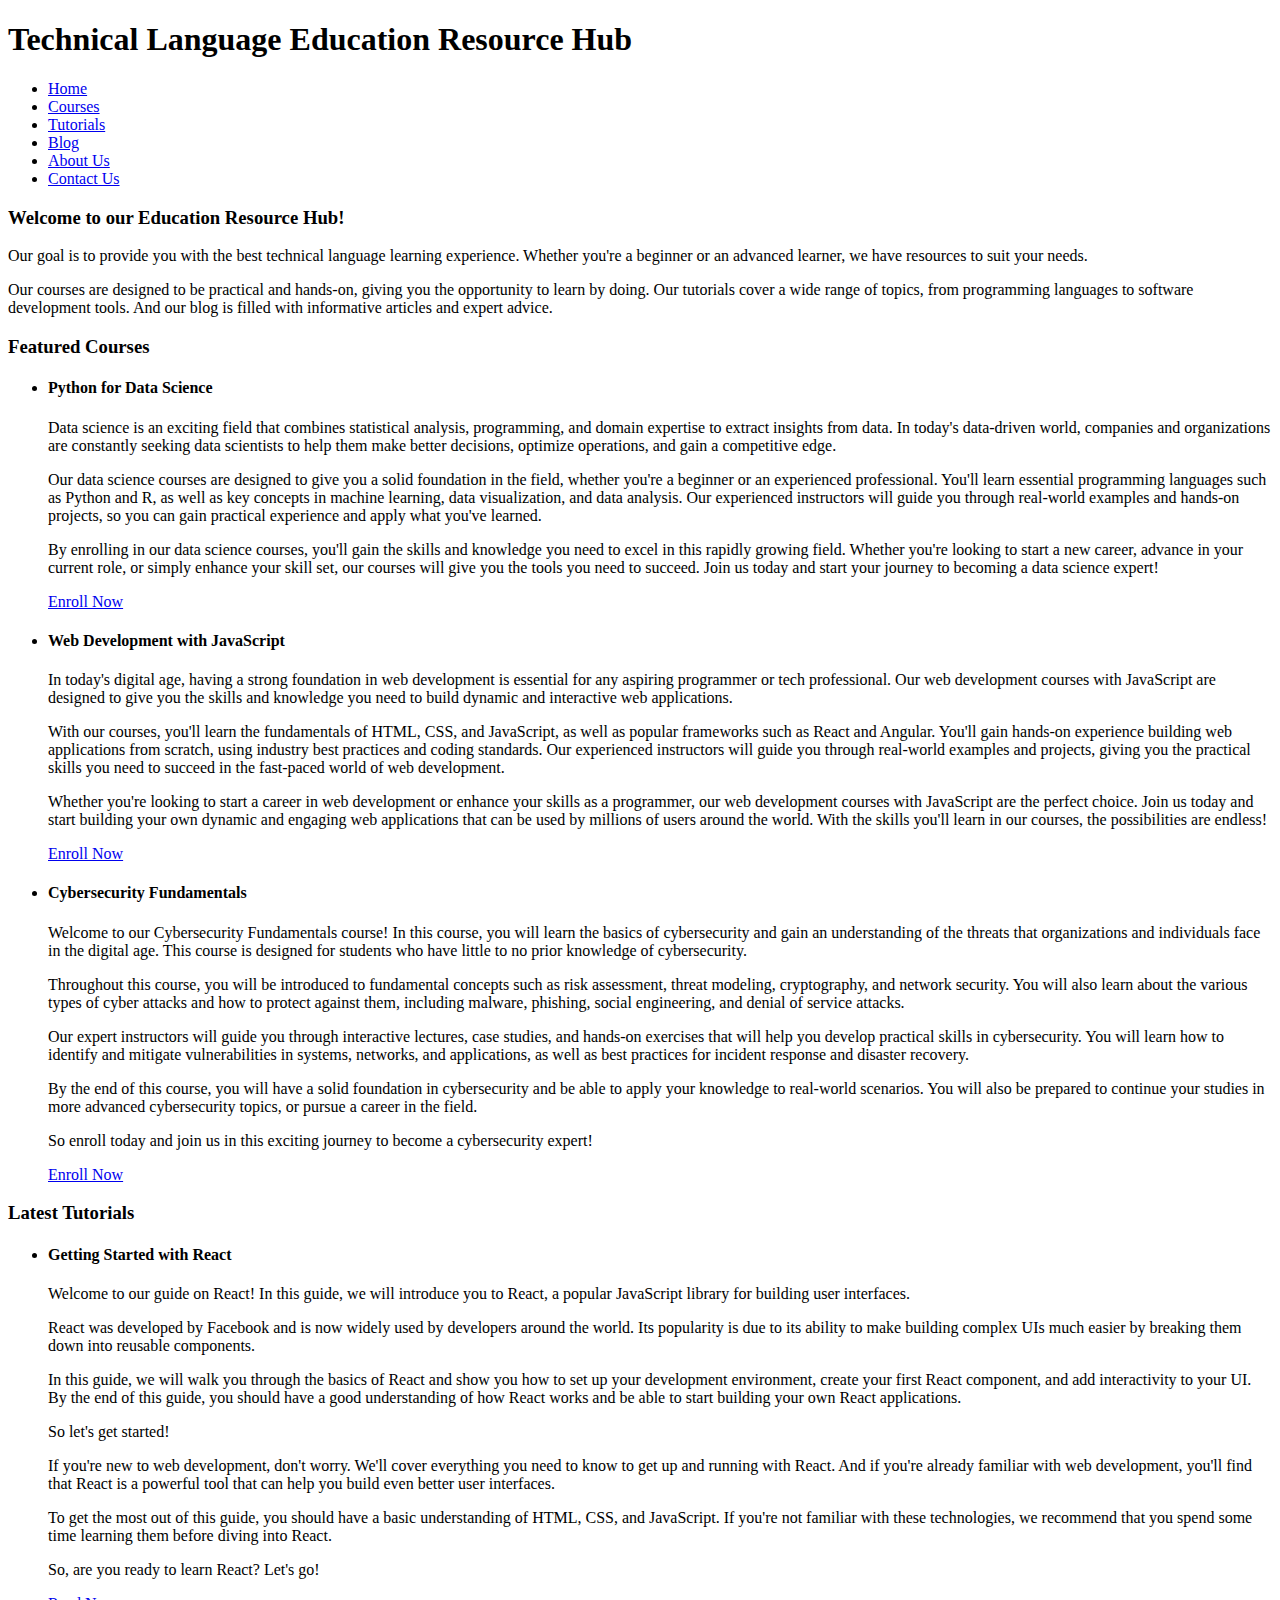
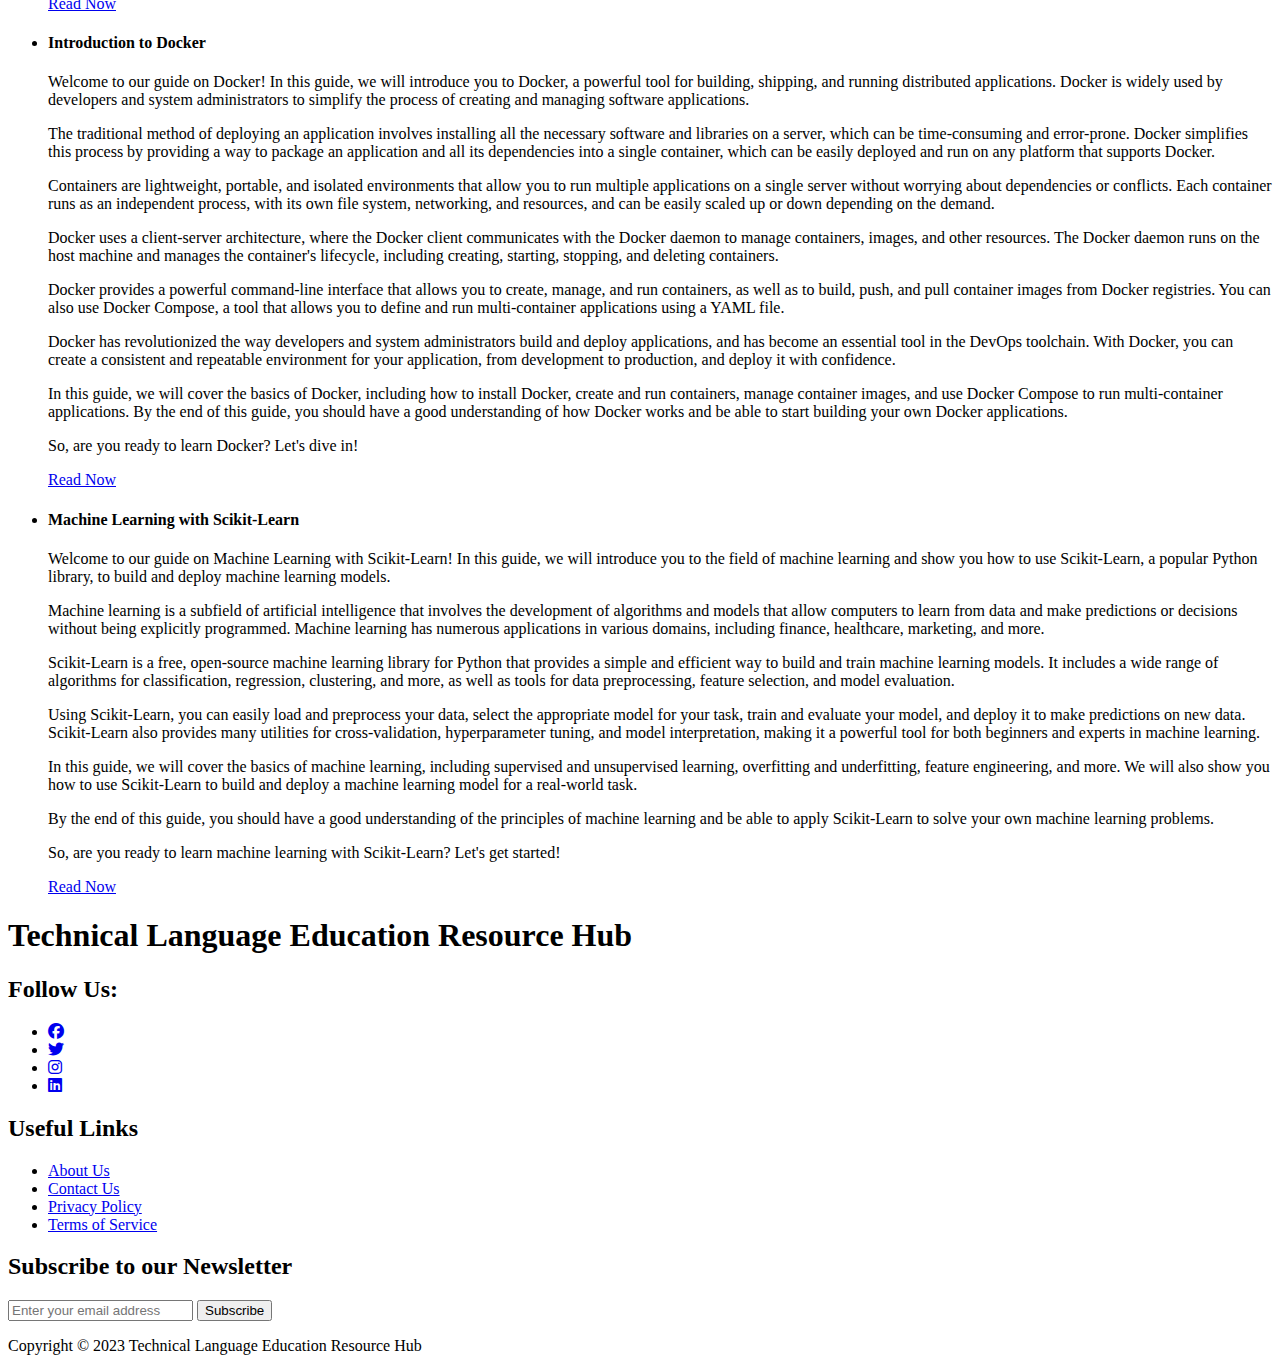
==== index.html @ d6f14784 "initialcommit" ====
<!DOCTYPE html>
<html>
<head>
	<meta charset="UTF-8">
	<title>Technical Language Education Resource Hub</title>
    <link rel="stylesheet" href="resourcehub.css">
    <link rel="stylesheet" type="text/css" href="https://cdnjs.cloudflare.com/ajax/libs/font-awesome/6.3.0/css/all.min.css">
</head>
<body>
	<header>
		<h1>Technical Language Education Resource Hub</h1>
		<nav>
			<ul>
				<li><a href="#">Home</a></li>
				<li><a href="/courses/courses.html">Courses</a></li>
				<li><a href="/tutorials/tutorials.html">Tutorials</a></li>
				<li><a href="/blog/blog.html">Blog</a></li>
				<li><a href="/aboutus/about.html">About Us</a></li>
				<li><a href="/contactus/contact.html">Contact Us</a></li>
			</ul>
		</nav>
	</header>

	<main>
		
			<h3>Welcome to our Education Resource Hub!</h3>
			<p>Our goal is to provide you with the best technical language learning experience. Whether you're a beginner or an advanced learner, we have resources to suit your needs.</p>
			<p>Our courses are designed to be practical and hands-on, giving you the opportunity to learn by doing. Our tutorials cover a wide range of topics, from programming languages to software development tools. And our blog is filled with informative articles and expert advice.</p>
		

		<section>
			<h3>Featured Courses</h3>
			<ul>
				<li>
					<h4>Python for Data Science</h4>
					<p>Data science is an exciting field that combines statistical analysis, programming, and domain expertise to extract insights from data. In today's data-driven world, companies and organizations are constantly seeking data scientists to help them make better decisions, optimize operations, and gain a competitive edge.</p><p>Our data science courses are designed to give you a solid foundation in the field, whether you're a beginner or an experienced professional. You'll learn essential programming languages such as Python and R, as well as key concepts in machine learning, data visualization, and data analysis. Our experienced instructors will guide you through real-world examples and hands-on projects, so you can gain practical experience and apply what you've learned.</p><p>By enrolling in our data science courses, you'll gain the skills and knowledge you need to excel in this rapidly growing field. Whether you're looking to start a new career, advance in your current role, or simply enhance your skill set, our courses will give you the tools you need to succeed. Join us today and start your journey to becoming a data science expert!</p>
					<a href="https://practice.geeksforgeeks.org/courses/data-science-live?source=google&medium=cpc&device=c&keyword=data%20science%20course&matchtype=b&campaignid=17061683975&adgroup=139651128687&gclid=Cj0KCQjwlPWgBhDHARIsAH2xdNfDqH6pYNI-xO8vURQmd-4EEXlEXmhv0seUJAA1EdatpwUsN2u7MFMaAg90EALw_wcB">Enroll Now</a>
				</li>
				<li>
					<h4>Web Development with JavaScript</h4>
					<p>In today's digital age, having a strong foundation in web development is essential for any aspiring programmer or tech professional. Our web development courses with JavaScript are designed to give you the skills and knowledge you need to build dynamic and interactive web applications.</p><p>With our courses, you'll learn the fundamentals of HTML, CSS, and JavaScript, as well as popular frameworks such as React and Angular. You'll gain hands-on experience building web applications from scratch, using industry best practices and coding standards. Our experienced instructors will guide you through real-world examples and projects, giving you the practical skills you need to succeed in the fast-paced world of web development.</p><p>Whether you're looking to start a career in web development or enhance your skills as a programmer, our web development courses with JavaScript are the perfect choice. Join us today and start building your own dynamic and engaging web applications that can be used by millions of users around the world. With the skills you'll learn in our courses, the possibilities are endless!</p>
					<a href="https://in.coursera.org/courses?query=web%20development">Enroll Now</a>
				</li>
				<li>
					<h4>Cybersecurity Fundamentals</h4>
					<p>Welcome to our Cybersecurity Fundamentals course! In this course, you will learn the basics of cybersecurity and gain an understanding of the threats that organizations and individuals face in the digital age. This course is designed for students who have little to no prior knowledge of cybersecurity.</p>
					<p>Throughout this course, you will be introduced to fundamental concepts such as risk assessment, threat modeling, cryptography, and network security. You will also learn about the various types of cyber attacks and how to protect against them, including malware, phishing, social engineering, and denial of service attacks.</p>
					<p>Our expert instructors will guide you through interactive lectures, case studies, and hands-on exercises that will help you develop practical skills in cybersecurity. You will learn how to identify and mitigate vulnerabilities in systems, networks, and applications, as well as best practices for incident response and disaster recovery.</p>
					<p>By the end of this course, you will have a solid foundation in cybersecurity and be able to apply your knowledge to real-world scenarios. You will also be prepared to continue your studies in more advanced cybersecurity topics, or pursue a career in the field.</p>
					<p>So enroll today and join us in this exciting journey to become a cybersecurity expert!</p>
					<a href="https://in.coursera.org/learn/cyber-security-fundamentals">Enroll Now</a>
				</li>
			</ul>
		</section>

		<section>
			<h3>Latest Tutorials</h3>
			<ul>
				<li>
					<h4>Getting Started with React</h4>
					<p>Welcome to our guide on React! In this guide, we will introduce you to React, a popular JavaScript library for building user interfaces.</p>
					<p>React was developed by Facebook and is now widely used by developers around the world. Its popularity is due to its ability to make building complex UIs much easier by breaking them down into reusable components.</p>
					<p>In this guide, we will walk you through the basics of React and show you how to set up your development environment, create your first React component, and add interactivity to your UI. By the end of this guide, you should have a good understanding of how React works and be able to start building your own React applications.</p>
					<p>So let's get started!</p>
					<p>If you're new to web development, don't worry. We'll cover everything you need to know to get up and running with React. And if you're already familiar with web development, you'll find that React is a powerful tool that can help you build even better user interfaces.</p>
					<p>To get the most out of this guide, you should have a basic understanding of HTML, CSS, and JavaScript. If you're not familiar with these technologies, we recommend that you spend some time learning them before diving into React.</p>
					<p>So, are you ready to learn React? Let's go!</p>
					<a href="https://www.w3schools.com/REACT/DEFAULT.ASP">Read Now</a>
				</li>
				<li>
					<h4>Introduction to Docker</h4>
					<p>Welcome to our guide on Docker! In this guide, we will introduce you to Docker, a powerful tool for building, shipping, and running distributed applications. Docker is widely used by developers and system administrators to simplify the process of creating and managing software applications.</p>
					<p>The traditional method of deploying an application involves installing all the necessary software and libraries on a server, which can be time-consuming and error-prone. Docker simplifies this process by providing a way to package an application and all its dependencies into a single container, which can be easily deployed and run on any platform that supports Docker.</p>
					<p>Containers are lightweight, portable, and isolated environments that allow you to run multiple applications on a single server without worrying about dependencies or conflicts. Each container runs as an independent process, with its own file system, networking, and resources, and can be easily scaled up or down depending on the demand.</p>
					<p>Docker uses a client-server architecture, where the Docker client communicates with the Docker daemon to manage containers, images, and other resources. The Docker daemon runs on the host machine and manages the container's lifecycle, including creating, starting, stopping, and deleting containers.</p>
					<p>Docker provides a powerful command-line interface that allows you to create, manage, and run containers, as well as to build, push, and pull container images from Docker registries. You can also use Docker Compose, a tool that allows you to define and run multi-container applications using a YAML file.</p>
					<p>Docker has revolutionized the way developers and system administrators build and deploy applications, and has become an essential tool in the DevOps toolchain. With Docker, you can create a consistent and repeatable environment for your application, from development to production, and deploy it with confidence.</p>
					<p>In this guide, we will cover the basics of Docker, including how to install Docker, create and run containers, manage container images, and use Docker Compose to run multi-container applications. By the end of this guide, you should have a good understanding of how Docker works and be able to start building your own Docker applications.</p>
					<p>So, are you ready to learn Docker? Let's dive in!</p>
					<a href="https://www.javatpoint.com/docker-tutorial">Read Now</a>
				</li>
				<li>
					<h4>Machine Learning with Scikit-Learn</h4>
					<p>Welcome to our guide on Machine Learning with Scikit-Learn! In this guide, we will introduce you to the field of machine learning and show you how to use Scikit-Learn, a popular Python library, to build and deploy machine learning models.</p>
    <p>Machine learning is a subfield of artificial intelligence that involves the development of algorithms and models that allow computers to learn from data and make predictions or decisions without being explicitly programmed. Machine learning has numerous applications in various domains, including finance, healthcare, marketing, and more.</p>
    <p>Scikit-Learn is a free, open-source machine learning library for Python that provides a simple and efficient way to build and train machine learning models. It includes a wide range of algorithms for classification, regression, clustering, and more, as well as tools for data preprocessing, feature selection, and model evaluation.</p>
    <p>Using Scikit-Learn, you can easily load and preprocess your data, select the appropriate model for your task, train and evaluate your model, and deploy it to make predictions on new data. Scikit-Learn also provides many utilities for cross-validation, hyperparameter tuning, and model interpretation, making it a powerful tool for both beginners and experts in machine learning.</p>
    <p>In this guide, we will cover the basics of machine learning, including supervised and unsupervised learning, overfitting and underfitting, feature engineering, and more. We will also show you how to use Scikit-Learn to build and deploy a machine learning model for a real-world task.</p>
    <p>By the end of this guide, you should have a good understanding of the principles of machine learning and be able to apply Scikit-Learn to solve your own machine learning problems.</p>
    <p>So, are you ready to learn machine learning with Scikit-Learn? Let's get started!</p>
  <a href="https://www.javatpoint.com/sklearn-tutorial">Read Now</a>
				</li>
			</ul>
		</section>
	</main>

	<footer>
        <div class="container">
            <div class="row">
              <div class="col-md-3">
                <h1 class="tlerh">Technical Language Education Resource Hub</h1>
                <h2>Follow Us:</h2>
                <ul class="social-icons">
                  <li><a href="#"><i class="fab fa-facebook"></i></a></li>
                  <li><a href="#"><i class="fab fa-twitter"></i></a></li>
                  <li><a href="#"><i class="fab fa-instagram"></i></a></li>
                  <li><a href="#"><i class="fab fa-linkedin"></i></a></li>
                </ul>
              </div>
              <div class="col-md-3">
                <h2>Useful Links</h2>
                <ul class="useful-links">
                  <li><a  href="/aboutus/about.html">About Us</a></li>
                  <li><a   href="/contactus/contact.html">Contact Us</a></li>
                  <li><a  href="/Privacy/privacy.html">Privacy Policy</a></li>
                  <li><a   href="/terms/terms.html">Terms of Service</a></li>
                </ul>
              </div>
              <div class="col-md-6">
                <h2>Subscribe to our Newsletter</h2>
                <form action="#" method="post">
                  <input type="email" name="email" placeholder="Enter your email address">
                  <button type="submit">Subscribe</button>
                </form>
              </div>
            </div>
          </div>
		  <p id="copyright">
			Copyright © 2023 Technical Language Education Resource Hub
		  </p>	</footer>
</body>
</html>
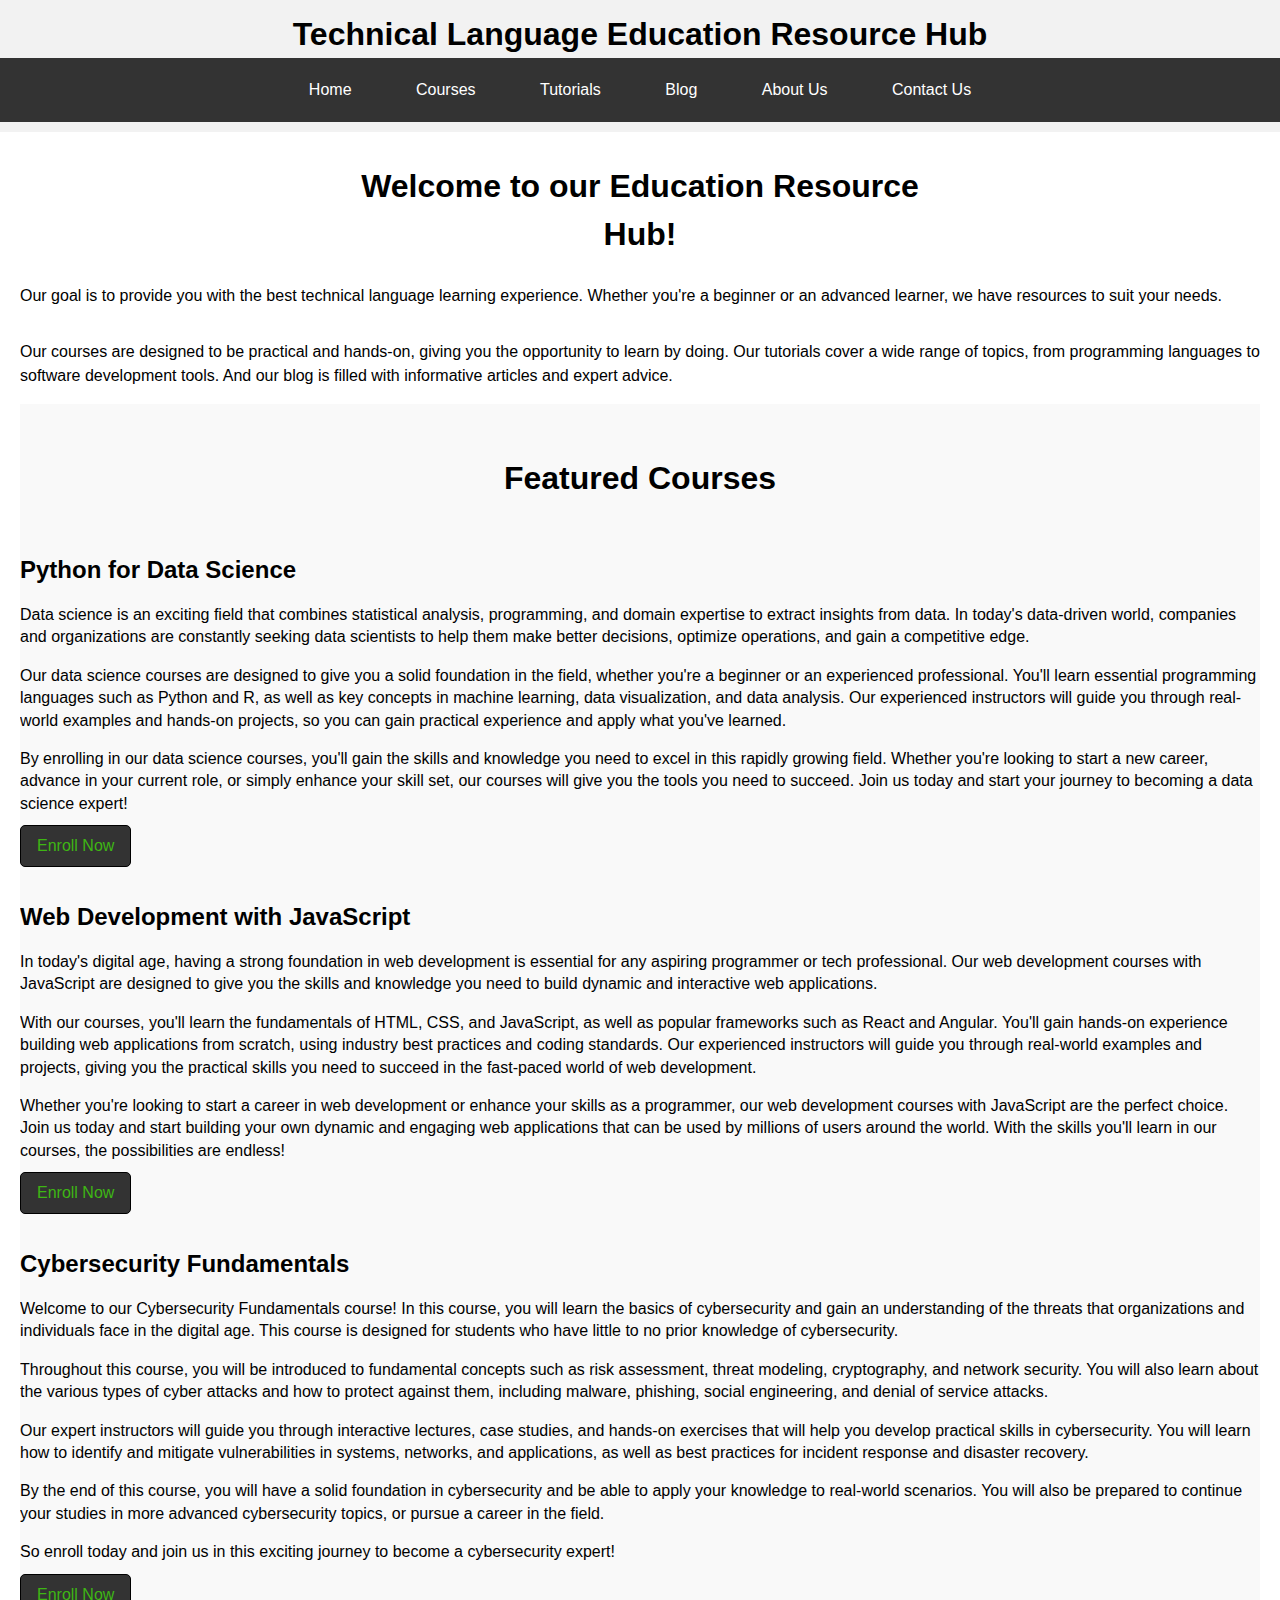
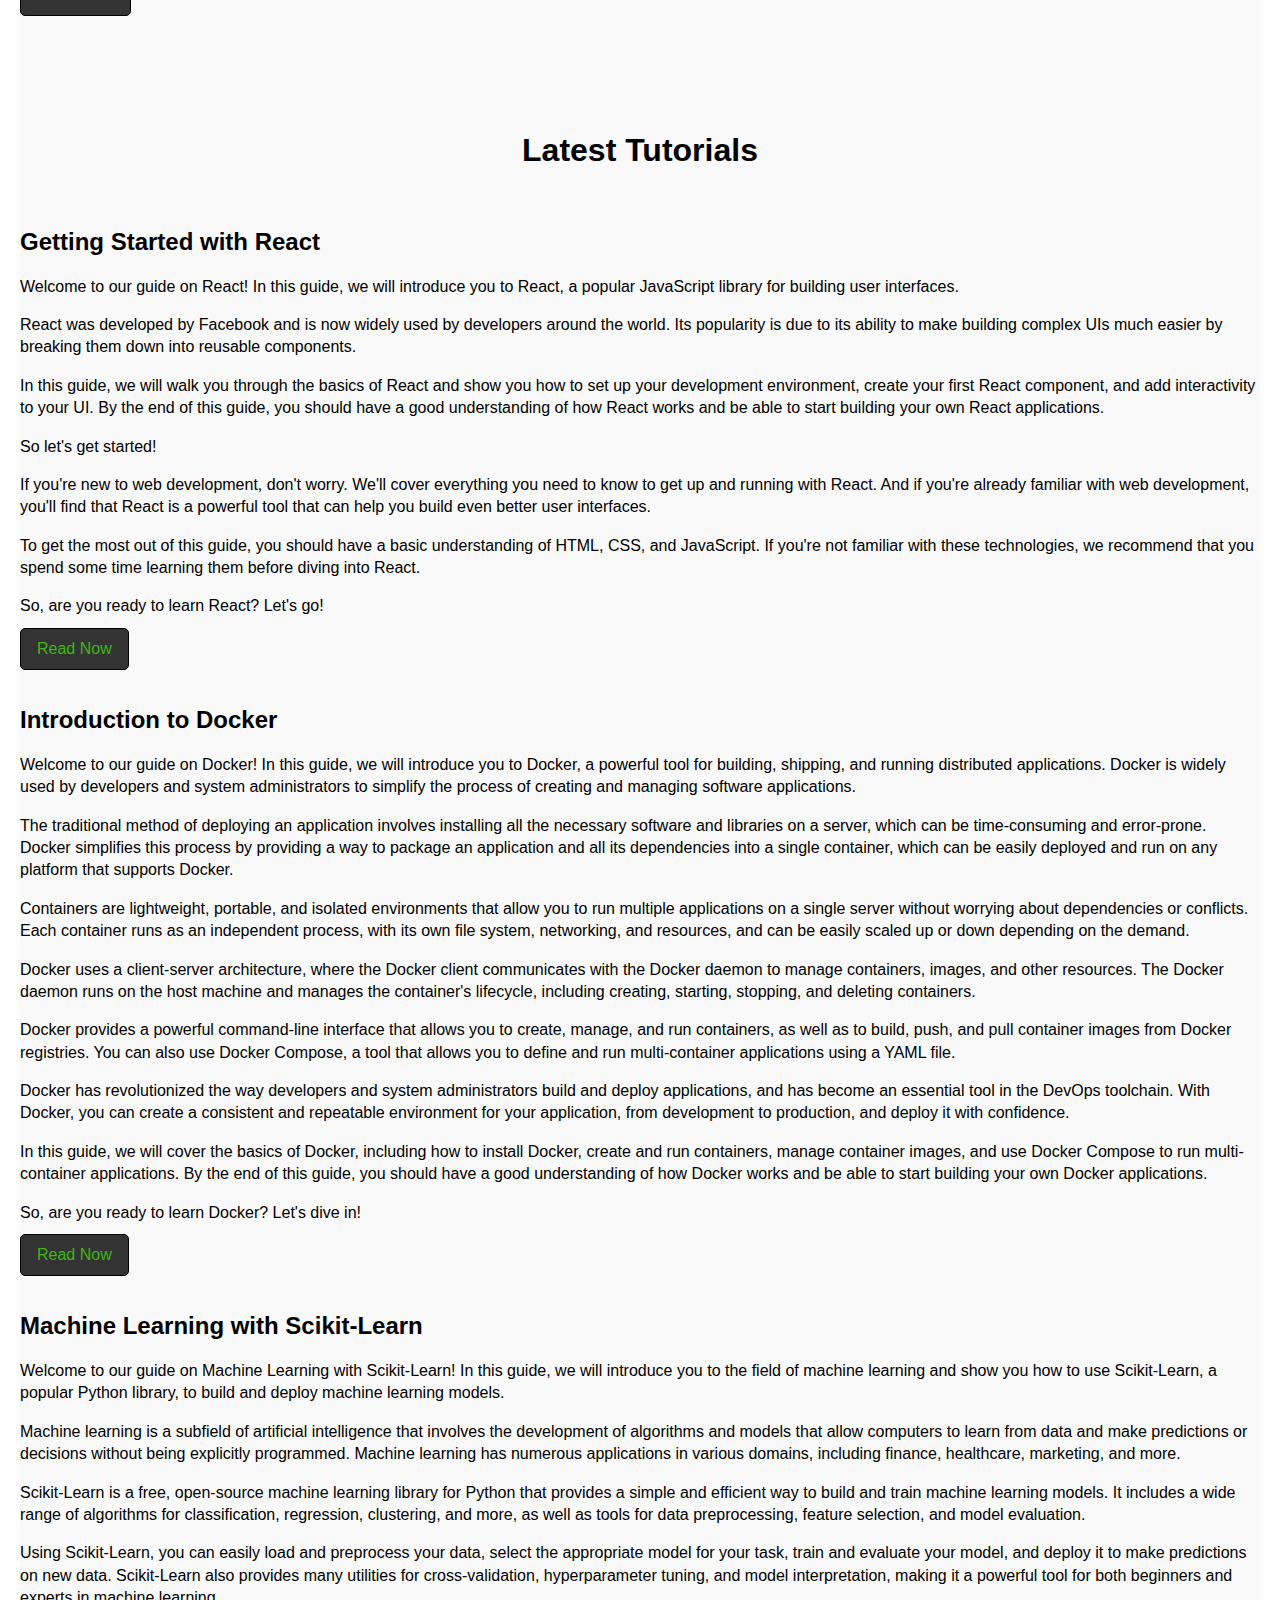
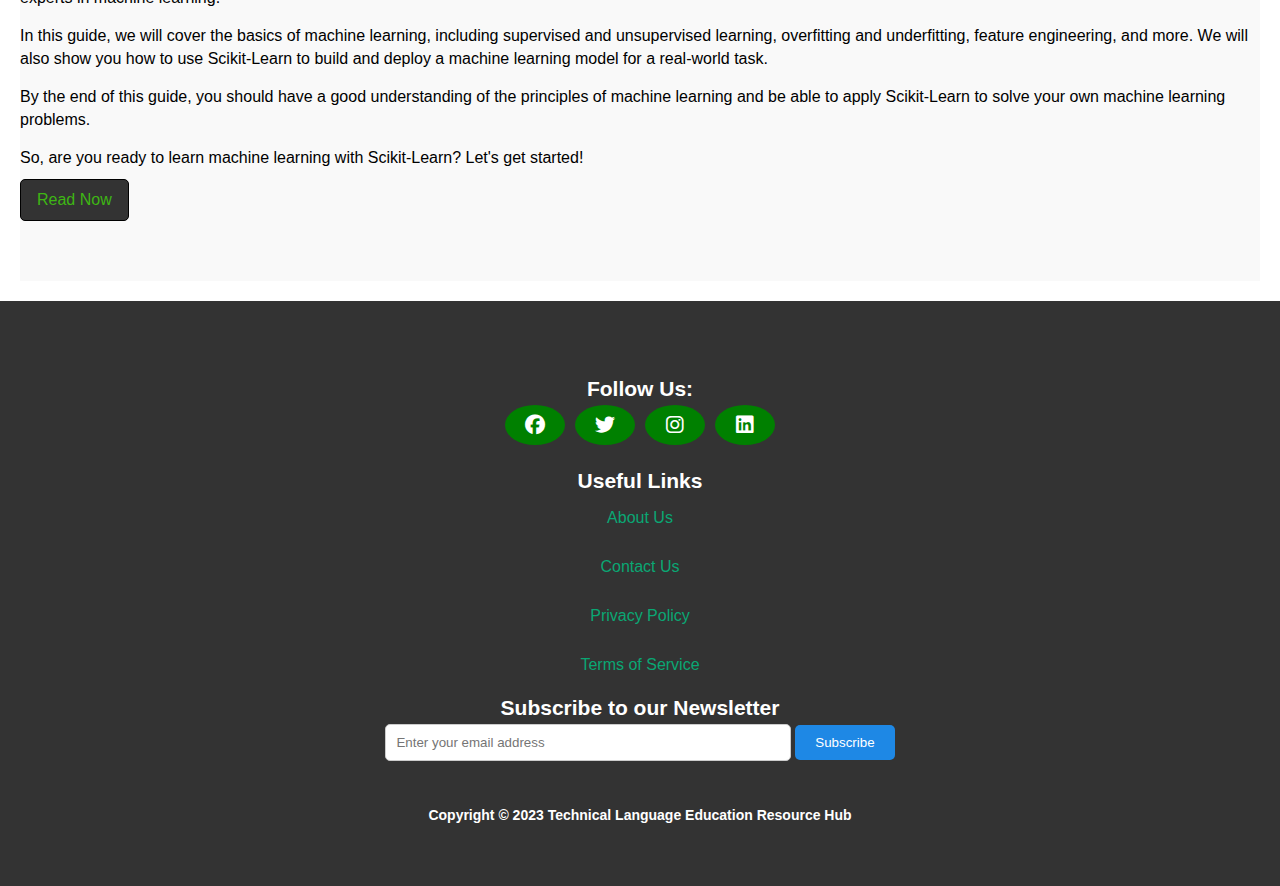
==== commit e8578357: "styling" ====
--- a/index.html
+++ b/index.html
@@ -3,7 +3,7 @@
 <head>
 	<meta charset="UTF-8">
 	<title>Technical Language Education Resource Hub</title>
-    <link rel="stylesheet" href="resourcehub.css">
+    <link rel="stylesheet" href="style.css">
     <link rel="stylesheet" type="text/css" href="https://cdnjs.cloudflare.com/ajax/libs/font-awesome/6.3.0/css/all.min.css">
 </head>
 <body>
--- a/style.css
+++ b/style.css
@@ -0,0 +1,275 @@
+/* Set global styles */
+body {
+    font-family: Arial, sans-serif;
+    font-size: 16px;
+    line-height: 1.5;
+    margin: 0;
+    padding: 0;
+  }
+  
+  h1, h2, h3 {
+    font-weight: bold;
+    margin: 0;
+  }
+  
+  /* Style the header */
+  nav {
+    background-color: #333;
+    color: #fff;
+    padding: 10px;
+  }
+  
+  nav ul {
+    list-style: none;
+    margin: 0;
+    padding: 0;
+    text-align: center;
+  }
+  
+  nav li {
+    display: inline-block;
+    margin: 0 10px;
+  }
+  
+  nav a {
+    color: #fff;
+    text-decoration: none;
+  }
+  
+  header {
+    background-color: #f2f2f2;
+    text-align: center;
+    padding: 10px 0;
+  }
+  
+  nav a:hover {
+    text-decoration: underline;
+  }
+  
+  /* Style the main content */
+  
+  main {
+    margin: 20px;
+    overflow: hidden; /* clear floats */
+    display: flex;
+    flex-wrap: wrap;
+    justify-content: space-between;
+  }
+  
+  h2 {
+    font-size: 1.5em;
+    text-align: center;
+  }
+  h3 {
+    text-align: center; /* centers the text */
+  padding: 10px; /* adds padding to the top and bottom of the text */
+  margin: 0 auto; /* centers the text horizontally using auto margins */
+  width: 50%; /* sets the width of the element */
+  font-size: 32px;
+  }
+  h4 {
+    font-size: 1.2em;
+    margin-bottom: 10px;
+  }
+  
+  ul {
+    list-style: none;
+    margin: 0;
+    padding: 0;
+  }
+  
+  li {
+    margin-bottom: 20px;
+  }
+  
+  li h3 {
+    margin-bottom: 10px;
+  }
+  
+  li p {
+    margin-bottom: 10px;
+  }
+  
+  a {
+    background-color: #333;
+    color: #fff;
+    display: inline-block;
+    padding: 10px 20px;
+    text-decoration: none;
+  }
+  
+  a:hover {
+    background-color: #666;
+  }
+  
+/* style for featured courses section */
+section {
+  background-color: #f9f9f9; /* sets the background color */
+  padding: 40px 0; /* adds padding to the top and bottom of the section */
+  width: auto;
+}
+
+/* style for featured courses title */
+section h3 {
+  text-align: center; /* centers the text */
+  margin-bottom: 40px; /* adds spacing below the title */
+}
+
+/* style for unordered list */
+section ul {
+  list-style: none; /* removes default bullet points */
+  margin: 0;
+  padding: 0;
+}
+
+/* style for each list item */
+section li {
+  margin-bottom: 20px; /* add space between list items */
+}
+
+/* style for course title */
+section h4 {
+  font-size: 24px;
+  margin-bottom: 10px;
+}
+
+/* style for course description */
+section p {
+  font-size: 16px;
+  line-height: 1.4;
+  margin-bottom: 10px;
+}
+
+/* style for enroll link */
+section a {
+  display: inline-block;
+  padding: 8px 16px;
+  border: 1px solid #000;
+  text-decoration: none;
+  font-size: 16px;
+  border-radius: 5px;
+  color: #3eb613;
+  transition: all 0.3s ease; /* adds transition effect when hover */
+}
+
+/* style for hover effect on enroll link */
+a:hover {
+  background-color: #000;
+  color: #fff;
+}
+
+  
+  
+  /* Style the footer */
+  footer {
+    background-color: #333;
+    padding: 30px 0;
+    font-size: 14px;
+    text-align: center;
+  }
+
+  footer p {
+    margin-bottom: 10px;
+    font-weight: bold;
+  }
+  
+  .tlerh {
+    display: inline-block;
+    animation: tlerh-animation 1s ease-in-out infinite;
+    color: #333; /* default color */
+  }
+  
+ /* Define the keyframes for the TLERH animation */
+@keyframes tlerh-animation {
+    0% {
+      transform: scale(1) ;
+    }
+    25% {
+      
+      color: #f00; /* change color to red */
+    }
+    50% {
+     
+      color: #0f0; /* change color to green */
+    }
+    75% {
+      
+      color: #00f; /* change color to blue */
+    }
+    100% {
+     
+      color: #333; /* back to default color */
+    }
+  }
+  footer h2 {
+    color: white;
+  }
+  
+ /* Social icons */
+.social-icons {
+  list-style: none;
+  margin: 0;
+  padding: 0;
+  display: flex;
+  justify-content: center;
+  align-items: center;
+}
+
+.social-icons li:not(:last-child) {
+  margin-right: 10px;
+}
+
+.social-icons a {
+  display: inline-block;
+  font-size: 20px;
+  text-align: center;
+  border-radius: 50%;
+  line-height: 20px;
+  width: 20px;
+  height: 20px;
+  color: white;
+  background-color: green;
+  transition: background-color 0.2s ease-in-out;
+}
+
+.social-icons a:hover {
+  background-color: #0a56a7;
+}
+  .useful-links li {
+    margin-bottom: 5px;
+    font-size: medium;
+  }
+  
+  .useful-links a {
+    color: rgb(10, 167, 115);
+  }
+  
+  form input[type="email"] {
+    width: 30%;
+    padding: 10px;
+    margin-bottom: 10px;
+    border: 1px solid #ccc;
+    border-radius: 5px;
+  }
+  
+  form button[type="submit"] {
+    padding: 10px 20px;
+    border: none;
+    background-color: #1e88e5;
+    color: #fff;
+    border-radius: 5px;
+    cursor: pointer;
+  }
+  
+  form button[type="submit"]:hover {
+    background-color: #1565c0;
+  }
+  
+  #copyright {
+    background-color: #333;
+    color: #fff;
+    font-size: 14px;
+    padding: 20px;
+    text-align: center;
+  }
+  